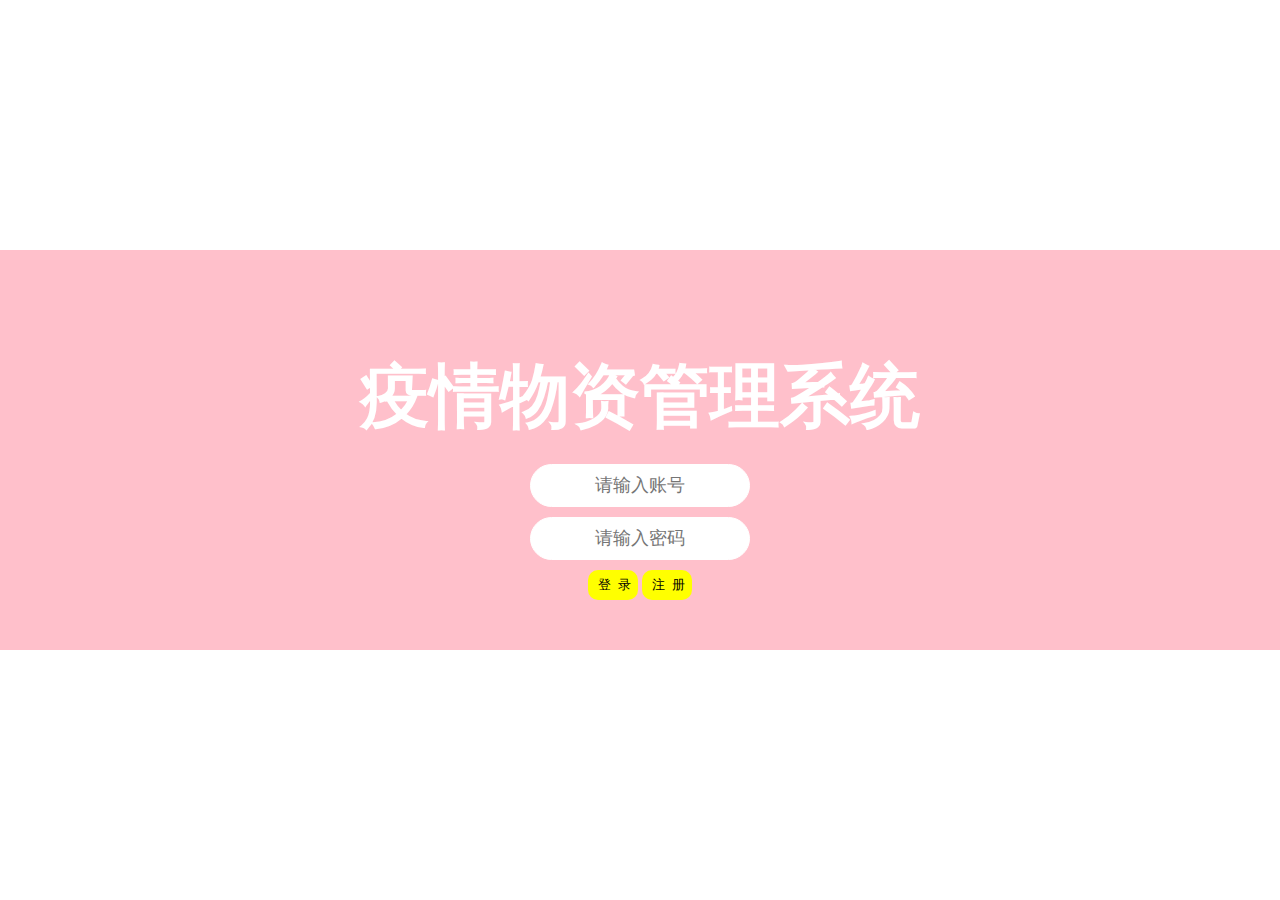
==== index.html @ 418c316e "change name" ====
<html>
<head>
    <meta http-equiv="Content-Type" content="text/html; charset=utf-8" />
    <title>ncwu</title>
    <style type="text/css">
        * {
            margin: 0;
            padding: 0;
        }
        body {
            color: white;
        }
        .content {
            background-color: pink;
            position: absolute;
            top: 50%;
            left: 0;
            width: 100%;
            height: 400px;
            margin-top: -200px;
            overflow: hidden;
        }
        .main {
            text-align: center;
            max-width: 600px;
            height: 400px;
            padding: 100px 0px;
            /*验证div的位置*/
            margin: 0 auto;

        }
        .main h1 {
            font-family: "楷体";
            /*设置字体*/
            font-size: 70px;
            /*设置字体大小*/
            font-weight: 2px;
            /*调整字体粗细*/
        }

        form {
            padding: 20px 0;
        }
        form input {

            border: 1px solid white;
            display: block;
            margin: 0px auto 10px auto;
            padding: 10px;
            width: 220px;
            border-radius: 30px;
            /*H5设置圆角边框*/
            font-size: 18px;
            font-weight: 300;
            text-align: center;
        }
        form input:hover {
            background-color: pink;
        }

        form button {
            background-color: yellow;
            border-radius: 10px;
            border: 0;
            height: 30px;
            width: 50px;
            padding: 5px 10px;
        }
        form button:hover {
            background-color: red;
        }
    </style>
</head>
<body>
    <div class="content">
        <div class="main">
            <h1>疫情物资管理系统</h1>
            <form>
                <input type="text" name="username" placeholder="请输入账号" />
                <input type="password" name="psw" placeholder="请输入密码">
                <button type="submit">登&nbsp;&nbsp;录</button>
                <button type="submit">注&nbsp;&nbsp;册</button>
            </form>
        </div>
    </div>
</body>
</html>
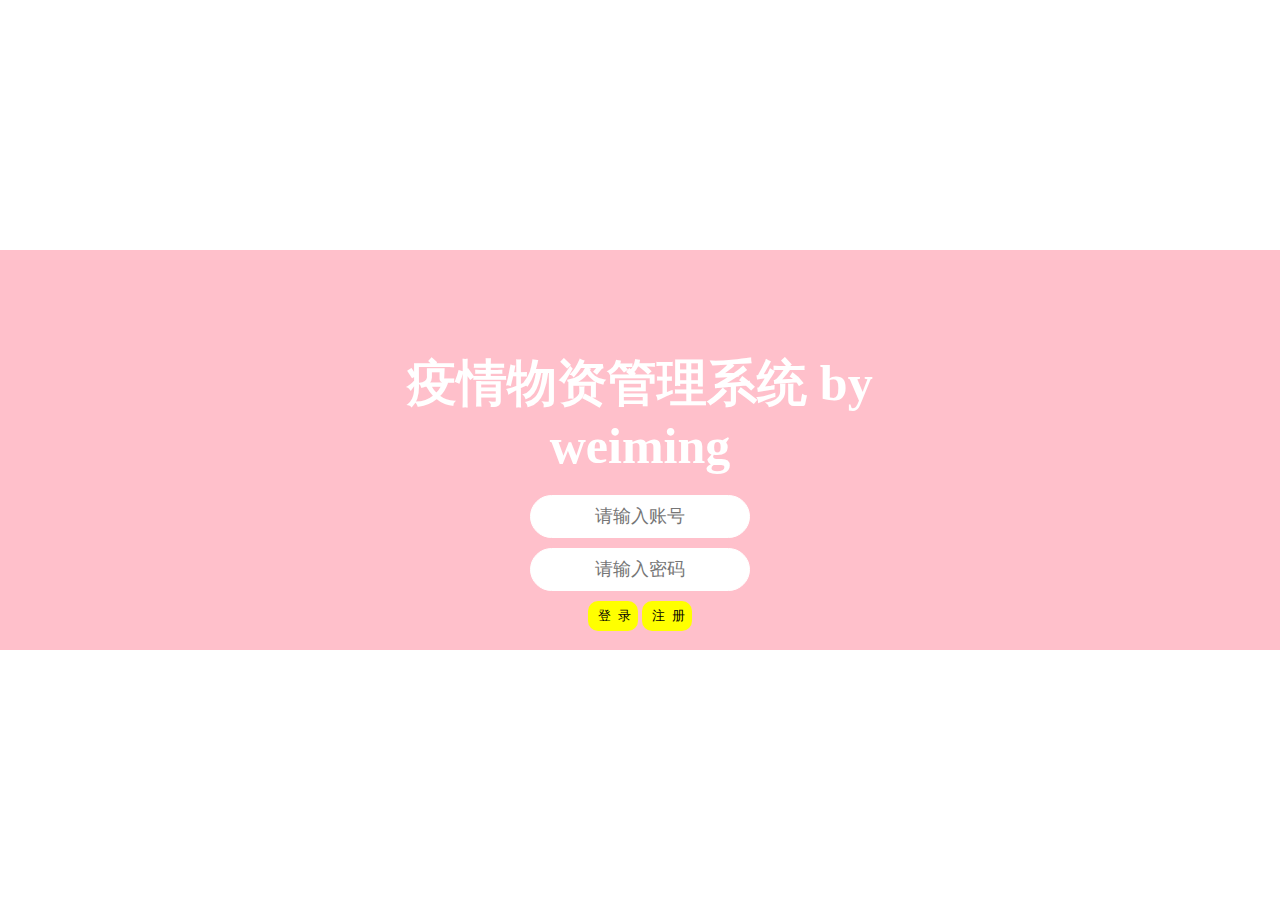
==== commit 1fe924c1: "1" ====
--- a/index.html
+++ b/index.html
@@ -32,7 +32,7 @@
         .main h1 {
             font-family: "楷体";
             /*设置字体*/
-            font-size: 70px;
+            font-size: 50px;
             /*设置字体大小*/
             font-weight: 2px;
             /*调整字体粗细*/
@@ -74,7 +74,7 @@
 <body>
     <div class="content">
         <div class="main">
-            <h1>疫情物资管理系统</h1>
+            <h1>疫情物资管理系统 by weiming</h1>
             <form>
                 <input type="text" name="username" placeholder="请输入账号" />
                 <input type="password" name="psw" placeholder="请输入密码">
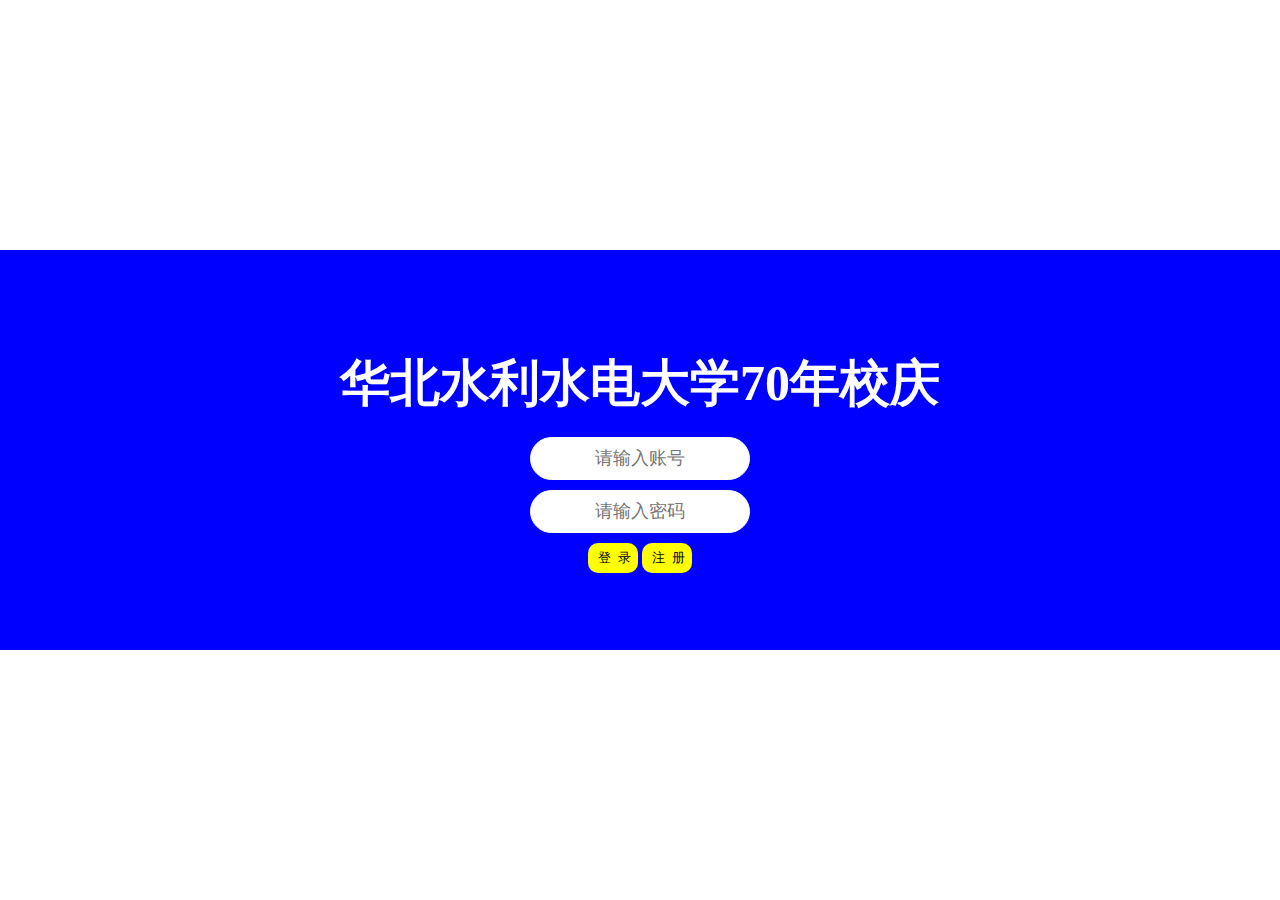
==== commit 57671b3d: "1" ====
--- a/index.html
+++ b/index.html
@@ -11,7 +11,7 @@
             color: white;
         }
         .content {
-            background-color: pink;
+            background-color: blue;
             position: absolute;
             top: 50%;
             left: 0;
@@ -74,7 +74,7 @@
 <body>
     <div class="content">
         <div class="main">
-            <h1>疫情物资管理系统 by weiming</h1>
+            <h1>华北水利水电大学70年校庆</h1>
             <form>
                 <input type="text" name="username" placeholder="请输入账号" />
                 <input type="password" name="psw" placeholder="请输入密码">
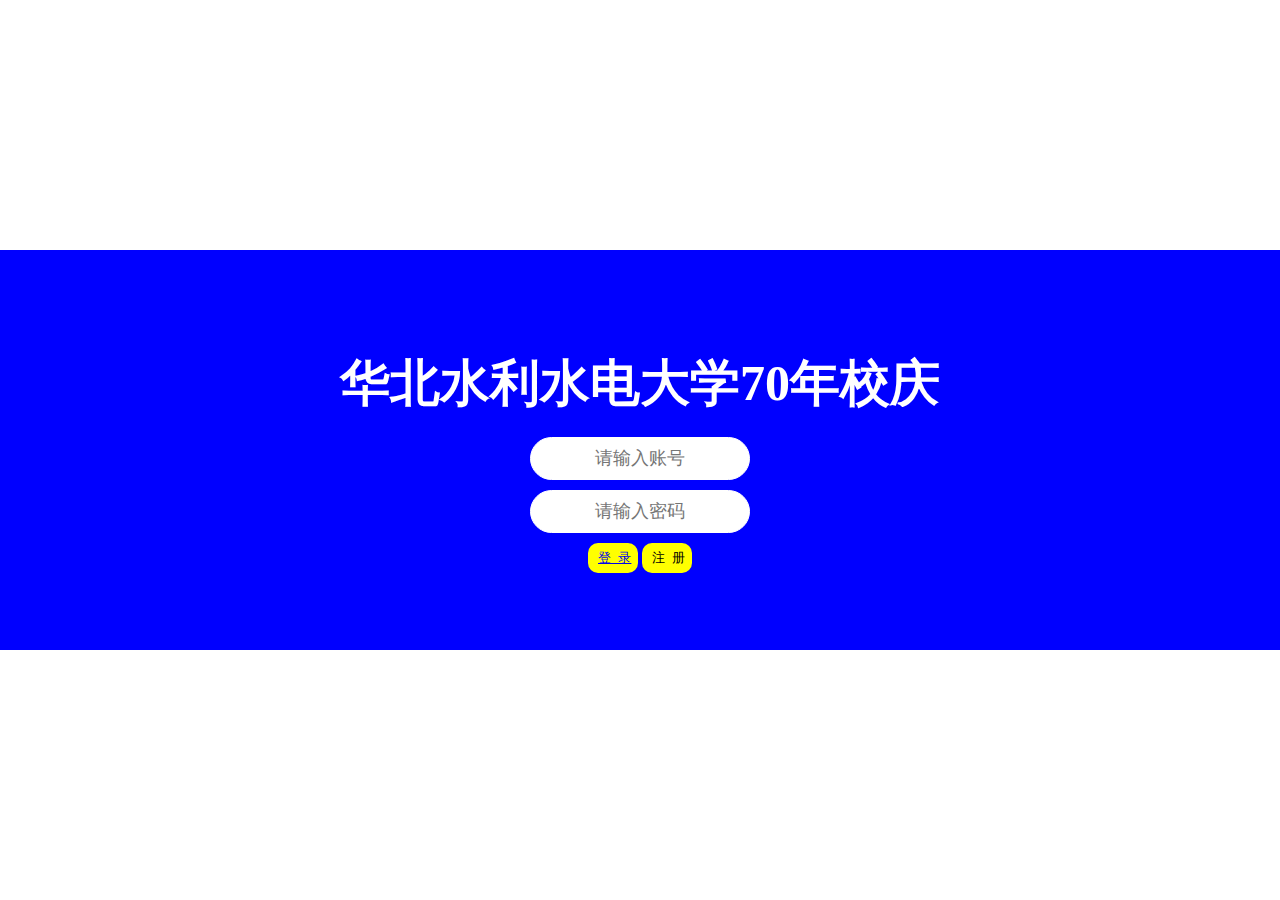
==== commit 2ee10b14: "Update index.html" ====
--- a/index.html
+++ b/index.html
@@ -78,7 +78,7 @@
             <form>
                 <input type="text" name="username" placeholder="请输入账号" />
                 <input type="password" name="psw" placeholder="请输入密码">
-                <button type="submit">登&nbsp;&nbsp;录</button>
+                <button type="submit"><a href="home.html">登&nbsp;&nbsp;录</a></button>
                 <button type="submit">注&nbsp;&nbsp;册</button>
             </form>
         </div>
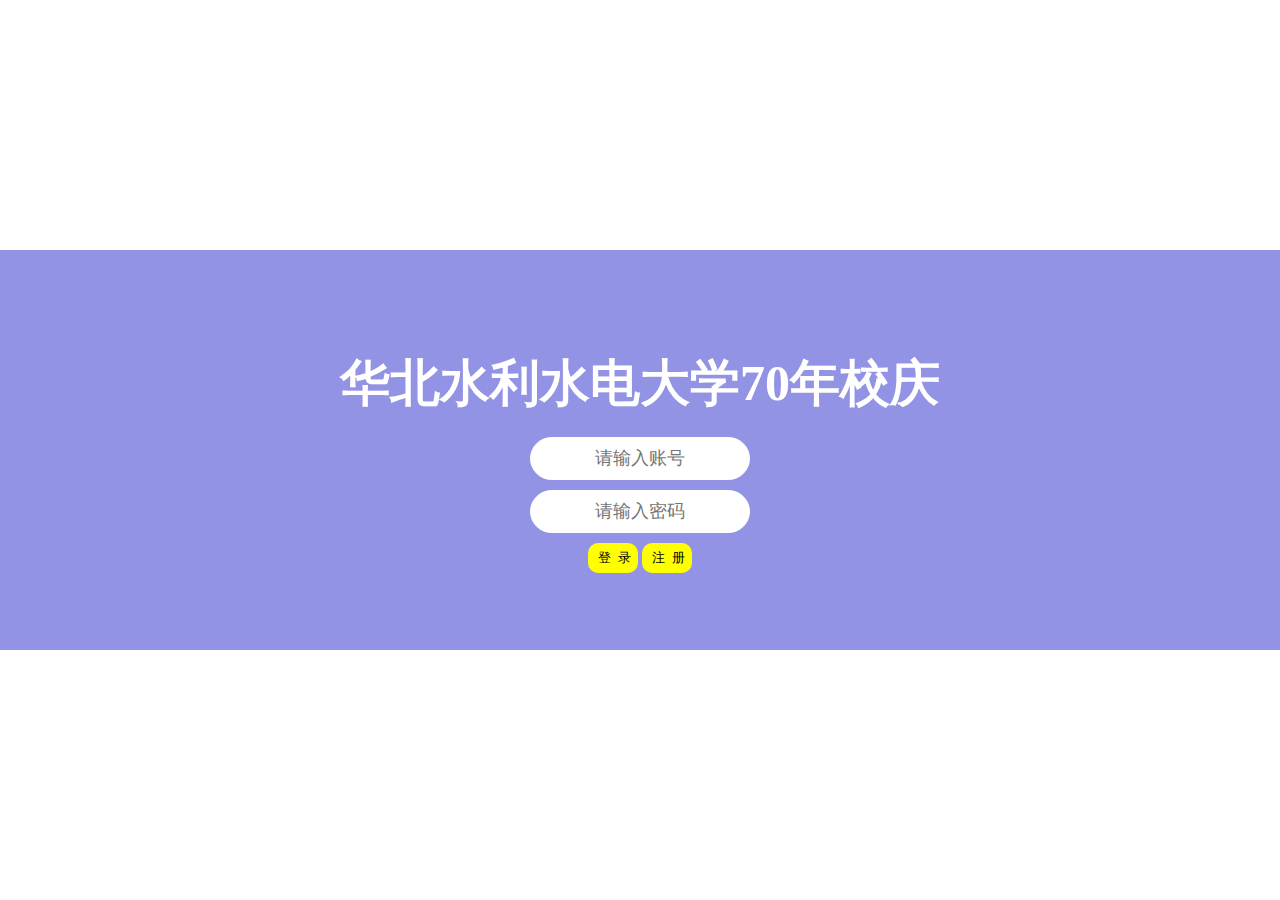
==== commit 8d4e6683: "Update index.html" ====
--- a/index.html
+++ b/index.html
@@ -11,7 +11,7 @@
             color: white;
         }
         .content {
-            background-color: blue;
+            background-color: rgb(147, 147, 230);
             position: absolute;
             top: 50%;
             left: 0;
@@ -75,13 +75,18 @@
     <div class="content">
         <div class="main">
             <h1>华北水利水电大学70年校庆</h1>
-            <form>
+            <form action="home.html" method="post">
                 <input type="text" name="username" placeholder="请输入账号" />
                 <input type="password" name="psw" placeholder="请输入密码">
-                <button type="submit"><a href="home.html">登&nbsp;&nbsp;录</a></button>
-                <button type="submit">注&nbsp;&nbsp;册</button>
+                <a href="home.html"></a><button type="submit">登&nbsp;&nbsp;录</button></a>
+                <button type="submit" onclick="zhuche();">注&nbsp;&nbsp;册</button>
             </form>
         </div>
     </div>
 </body>
+<script>
+    function zhuche(){
+        alert("注册成功");
+    }
+</script>
 </html>